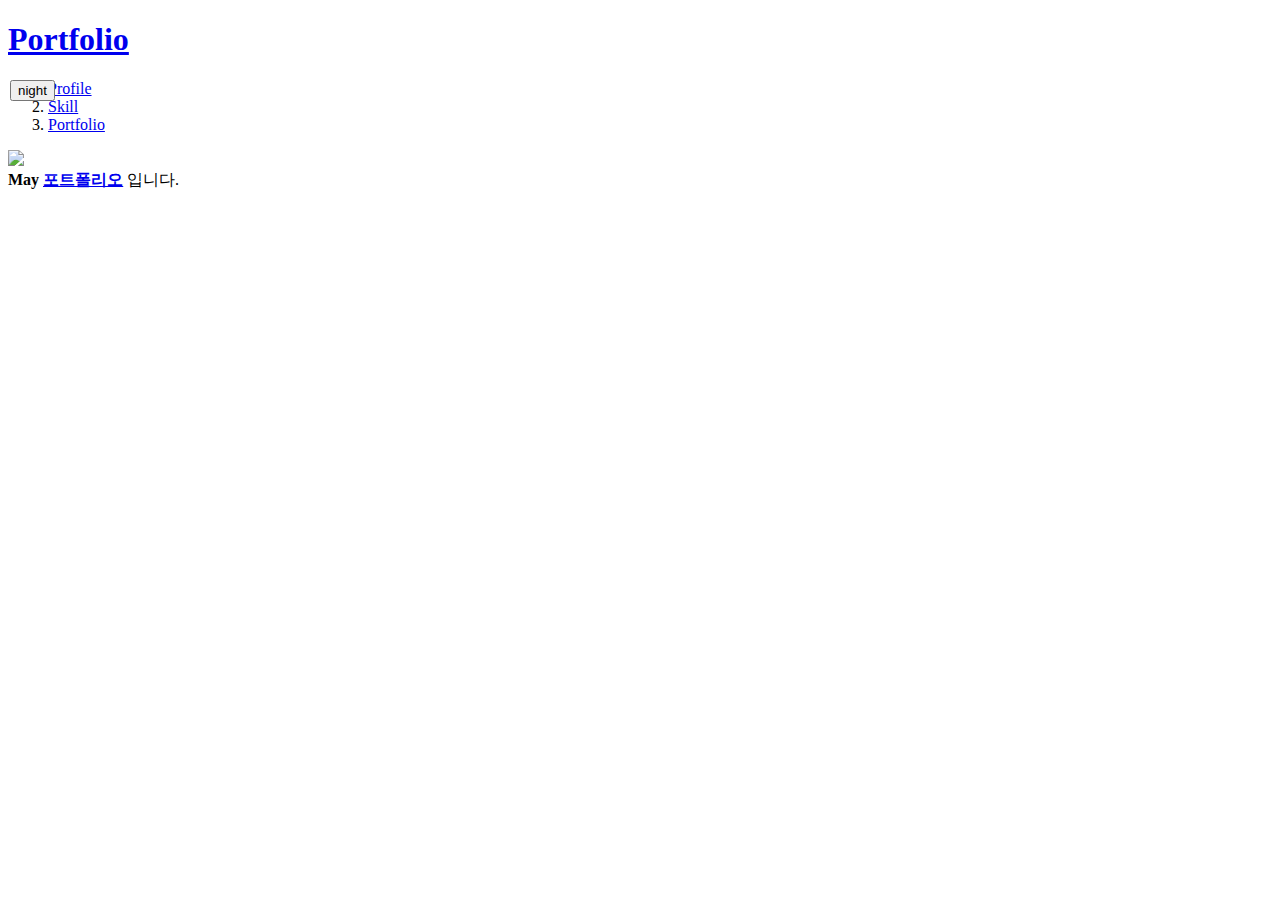
==== index.html @ 6eff7236 "Add files via upload" ====
<!doctype html>
<html>
<head>
  <title>KIMSONGHEE-Portfolio</title>
<meta charset="utf-8">
<link rel="stylesheet" href="style.css">
<style>
@media(max-width:500px){
  #grid{
    display: block;
  }
  #grid ol{
    border-right:none;
  }
  h1{
    border-bottom:none;
  }
}

</style>
</head>
<body>
  <h1><a href="index.html">Portfolio</a></h1>


  <input id="day_night" style="position:absolute; left:10px; top:80px;" type="button" value="night" onclick="
  if(document.querySelector('#day_night').value === 'day') {

  document.querySelector('body').style.backgroundColor = 'white';
  document.querySelector('body').style.color = 'black';
  document.querySelector('#day_night').value = 'night'

  var alist = document.querySelectorAll('a');
  var i = 0;
  while(i<alist.length){
    alist[i].style.color='black';
    i=i+1;
  }
} else {
  document.querySelector('body').style.backgroundColor = 'black';
  document.querySelector('body').style.color = 'white';
  document.querySelector('#day_night').value = 'day'

  var alist = document.querySelectorAll('a');
  var i = 0;
  while(i<alist.length){
    alist[i].style.color='white';
    i=i+1;
  }

}
  ">

<div id="grid">
<ol>
  <li><a href="1.html" >Profile</a></li>
  <li><a href="2.html"  id="active">Skill</a></li>
  <li><a href="3.html">Portfolio</a></li>
</ol>
  <div id="article">
  <img src="https://blogpfthumb-phinf.pstatic.net/MjAxNzExMTBfMTMx/MDAxNTEwMzEzMDcyMjAy.1CIZFF_XvEi24XgelJEF2kOS7xoygOaaja-_Pnbl6twg.yj_R5Hxze-fPh69WKpJBuzDiDN1mQpBKWd3h0uXgAQsg.JPEG.expert_ss/profileImage.jpg?type=w161"><br>
  <strong>May <u><a href="https://blog.naver.com/expert_ss"
    target="_blank"title="songhee-portfolio">포트폴리오</a></u></strong> 입니다.
  </div>
</div>
</body>
</html>
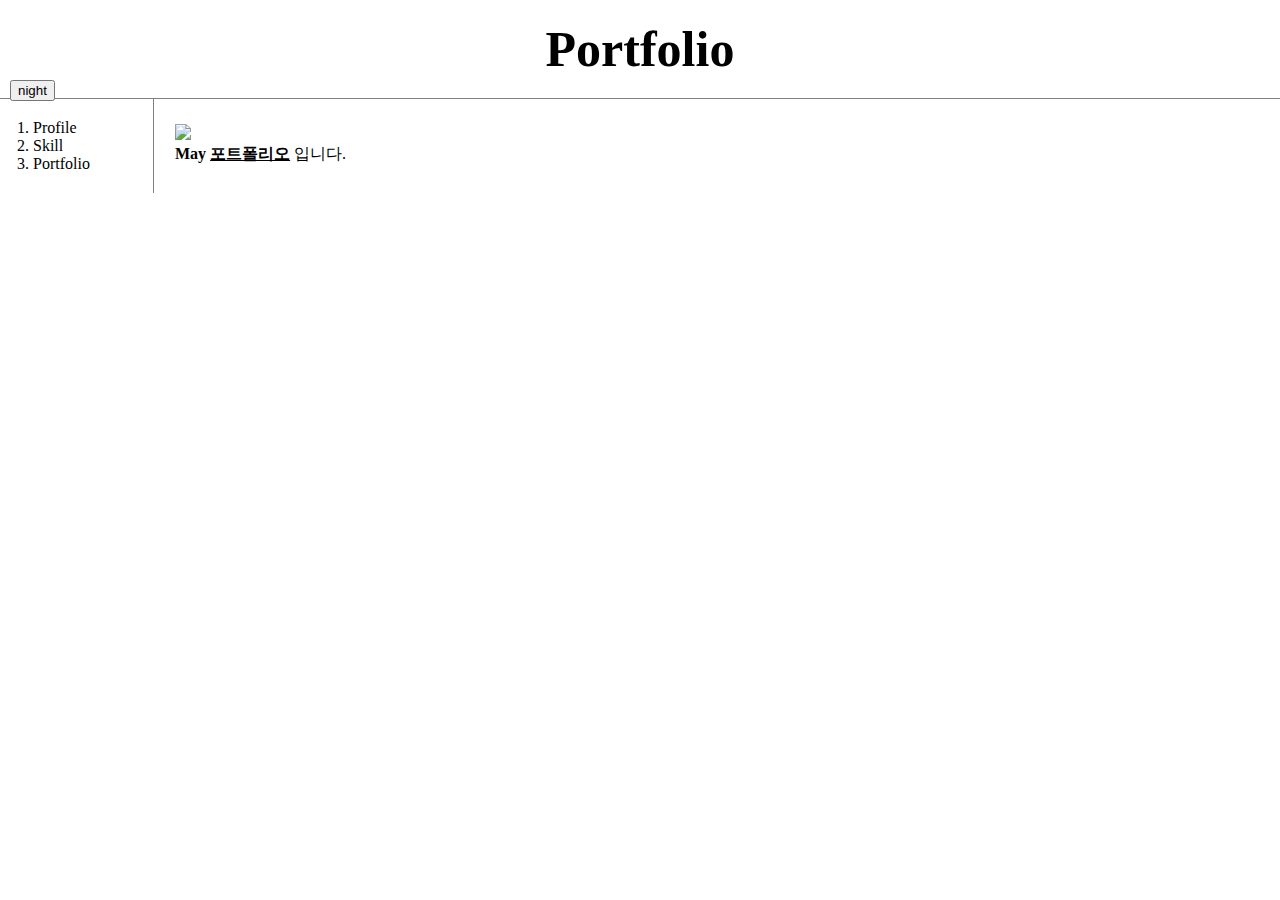
==== commit ec2cba0a: "Update index.html" ====
--- a/index.html
+++ b/index.html
@@ -1,7 +1,7 @@
 <!doctype html>
 <html>
 <head>
-  <title>KIMSONGHEE-Portfolio</title>
+  <title>May-Portfolio</title>
 <meta charset="utf-8">
 <link rel="stylesheet" href="style.css">
 <style>
--- a/style.css
+++ b/style.css
@@ -0,0 +1,35 @@
+body{
+  margin:0;
+}
+a {
+  color:black;
+  text-decoration: none;
+}
+
+
+h1{
+  font-size:50px;
+  text-align:center;
+  border-bottom:1px solid gray;
+  margin:0;
+  padding:20px;
+}
+
+
+#grid ol{
+  border-right:1px solid gray;
+  width:100px;
+  margin:0;
+  padding:20px;
+  padding-left:33px;
+}
+#grid{
+  display: grid;
+ grid-template-columns: 150px 1fr
+}
+
+#article {
+  padding-top:25px;
+  padding-left:25px;
+
+}
